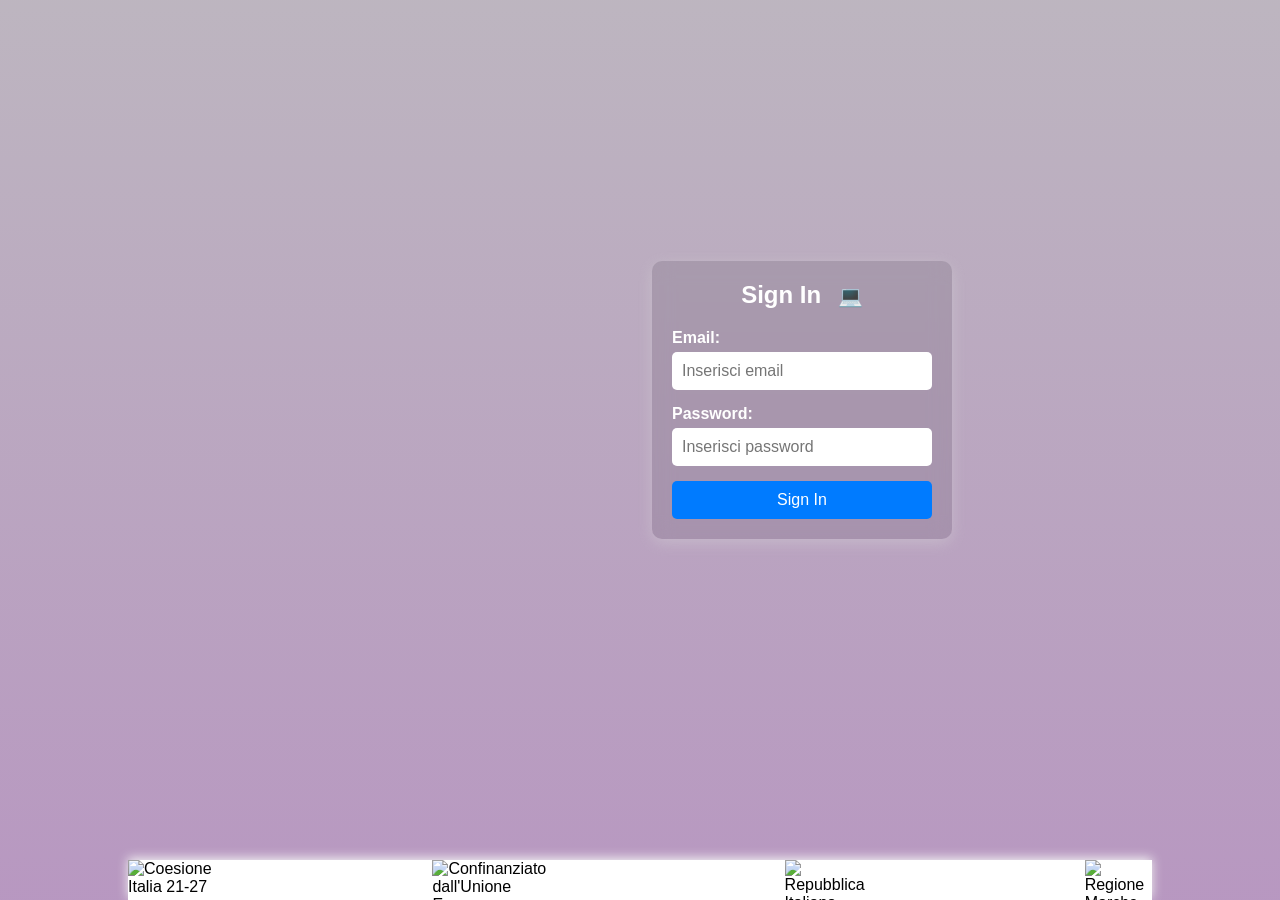
==== signin/signin.html @ 7c925ad9 "rimosso submodule signin" ====
<!DOCTYPE html>

<head>
    <title>Registro Elettronico</title>
    <link rel="stylesheet" href="signin.css">
</head>

<body>

    <div class="login-box">
        <h2>Sign In <span style="font-size:20px; padding-left: 10px;">&#128187;</span></h2>
        <form>

            <label for="email">Email:</label>
            <input type="email" id="email" placeholder="Inserisci email" required>

            <div class="pwd">
                <label for="password">Password:</label>
            </div>

            <div class="password-container">
                <input type="password" id="password" placeholder="Inserisci password" maxlength="12" required>
                <span class="toggle-password" onclick="showPwd()"></span>
            </div>    

            <button type="submit" onclick="valida()">Sign In</button>


        </form>
    </div>

    <!-- /*immagini soci*/ -->
    <div class="soci">

        <img src="https://icsrovellasca.edu.it/wp-content/uploads/2024/09/ita-estate.jpg" alt="Coesione Italia 21-27">
        <img src="https://www.indire.it/wp-content/uploads/2023/03/IT-Cofinanziato-dallUnione-europea_POS-scaled.jpg"
            alt="Confinanziato dall'Unione Europea">
        <img src="https://upload.wikimedia.org/wikipedia/commons/thumb/0/00/Emblem_of_Italy.svg/1200px-Emblem_of_Italy.svg.png"
            alt="Repubblica Italiana">
        <img src="https://www.comune.osimo.an.it/wp-content/uploads/2020/11/Schermata-2020-11-03-alle-15.44.06.png"
            alt="Regione Marche">

    </div>

</body>

</html>
---- signin/signin.css ----
* {
    margin: 0;
    padding: 0;
    box-sizing: border-box;
    font-family: Arial, sans-serif;
}

body {
    height: 100vh;
    background: linear-gradient(to bottom, rgba(161, 150, 165, 0.7), rgba(113, 49, 131, 0.5)), url("file:///Users/macu/Desktop/signin/its-school-register-frontend/ITS smart (1).png");
    background-size: cover;
    background-position: center bottom;
    background-repeat: no-repeat;
    background-attachment: fixed; 
    display: flex;
    justify-content:end ; 
    align-items: center; 
    padding-right: 10%; 
}

.login-box {
    position: relative;
    right: 200px;
    background: rgba(0, 3, 12, 0.1);
    padding: 20px;
    border-radius: 10px;
    box-shadow: 0 0 10px rgba(0, 0, 0, 0.2);
    width: 300px;
    backdrop-filter: blur(10px); 
    box-shadow: 0 4px 15px rgba(218, 218, 218, 0.4);  
    bottom:50px;
}

.login-box h2 {
    text-align: center;
    color: white;
    margin-bottom: 20px;
}

.login-box label {
    color: white;
    display: block;
    margin-bottom: 5px;
    font-weight: bold;
}

.login-box input {
    width: 100%;
    padding: 10px;
    margin-bottom: 15px;
    border: none;
    border-radius: 5px;
    font-size: 16px;
}

.login-box button {
    width: 100%;
    padding: 10px;
    border: none;
    border-radius: 5px;
    background: #007bff;
    color: white;
    font-size: 16px;
    cursor: pointer;

}

.login-box button:hover {
    background: #0056b3;
}


.soci {
    display: flex; 
    justify-content: center; 
    align-items: center; 
    gap: 220px; 
    padding: 10 0; 
    background-color: white; 
    position: fixed; 
    bottom: 0; /* Lo posiziona in fondo alla pagina */
    width: 80%; 
    box-shadow: 0px -2px 10px rgb(243, 243, 243);

}

.soci img {
    height: 40px; /* Altezza uniforme delle immagini */
}


.password-container {
    position: relative;
    display: flex;
    align-items: center;
}

.password-container input {
    width: 300%;
    padding-right: 40px;
}

.toggle-password {
    position: absolute;
    right: 220px;
    cursor: pointer;
    font-size: 18px;
    color: #555;
}
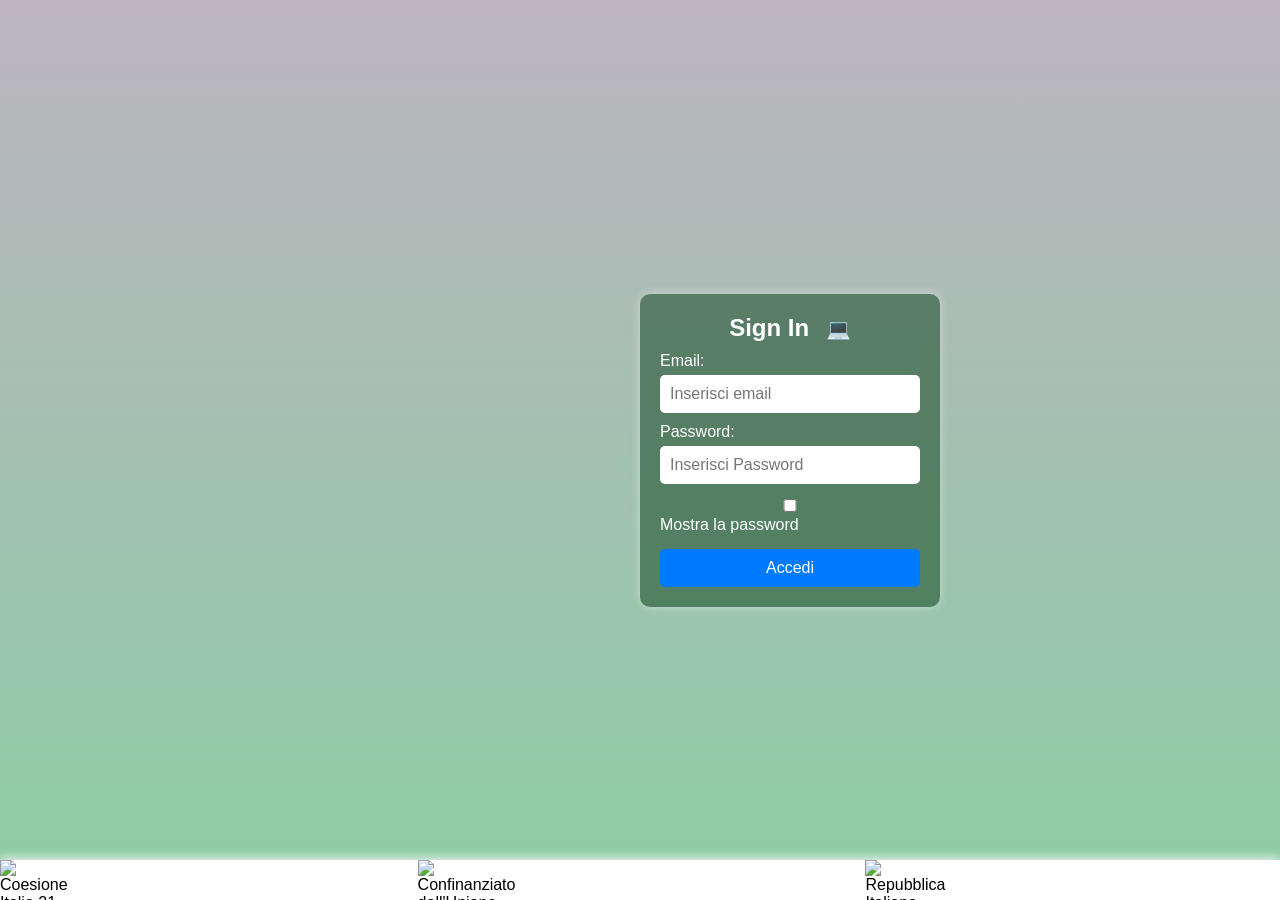
==== commit ee637e6b: "aggiornamento" ====
--- a/signin/signin.html
+++ b/signin/signin.html
@@ -1,47 +1,44 @@
 <!DOCTYPE html>
-
+<html lang="en">
 <head>
+    <meta charset="UTF-8">
+    <meta http-equiv="X-UA-Compatible" content="IE=edge">
+    <meta name="viewport" content="width=device-width, initial-scale=1.0">
     <title>Registro Elettronico</title>
     <link rel="stylesheet" href="signin.css">
 </head>
+<body>
+    <div class="container"> 
+        <div class="container"> 
+            <div class="login-box">
+                <h2>Sign In <span style="font-size:20px; padding-left: 10px;">&#128187;</span></h2>
+                <form onsubmit="return valida()">
+                    <label for="email">Email:</label>
+                    <input type="email" id="email" placeholder="Inserisci email" required>
+    
+                    <label for="password">Password:</label>
+                    <input type="password" id="password" placeholder="Inserisci Password" name="password" required>
+    
+                    <label for="showPassword">
+                        <input type="checkbox" id="showPassword" onclick="togglePassword()"> Mostra la password
+                    </label>
+    
+                    <button type="submit">Accedi</button>
+                </form>
+            </div>
+        </div>
 
-<body>
-
-    <div class="login-box">
-        <h2>Sign In <span style="font-size:20px; padding-left: 10px;">&#128187;</span></h2>
-        <form>
-
-            <label for="email">Email:</label>
-            <input type="email" id="email" placeholder="Inserisci email" required>
-
-            <div class="pwd">
-                <label for="password">Password:</label>
-            </div>
-
-            <div class="password-container">
-                <input type="password" id="password" placeholder="Inserisci password" maxlength="12" required>
-                <span class="toggle-password" onclick="showPwd()"></span>
-            </div>    
-
-            <button type="submit" onclick="valida()">Sign In</button>
-
-
-        </form>
-    </div>
-
-    <!-- /*immagini soci*/ -->
-    <div class="soci">
-
-        <img src="https://icsrovellasca.edu.it/wp-content/uploads/2024/09/ita-estate.jpg" alt="Coesione Italia 21-27">
-        <img src="https://www.indire.it/wp-content/uploads/2023/03/IT-Cofinanziato-dallUnione-europea_POS-scaled.jpg"
-            alt="Confinanziato dall'Unione Europea">
-        <img src="https://upload.wikimedia.org/wikipedia/commons/thumb/0/00/Emblem_of_Italy.svg/1200px-Emblem_of_Italy.svg.png"
-            alt="Repubblica Italiana">
-        <img src="https://www.comune.osimo.an.it/wp-content/uploads/2020/11/Schermata-2020-11-03-alle-15.44.06.png"
-            alt="Regione Marche">
+        <div class="soci">
+            <img src="https://icsrovellasca.edu.it/wp-content/uploads/2024/09/ita-estate.jpg" alt="Coesione Italia 21-27">
+            <img src="https://www.indire.it/wp-content/uploads/2023/03/IT-Cofinanziato-dallUnione-europea_POS-scaled.jpg"
+                alt="Confinanziato dall'Unione Europea">
+            <img src="https://upload.wikimedia.org/wikipedia/commons/thumb/0/00/Emblem_of_Italy.svg/1200px-Emblem_of_Italy.svg.png"
+                alt="Repubblica Italiana">
+            <img src="https://www.comune.osimo.an.it/wp-content/uploads/2020/11/Schermata-2020-11-03-alle-15.44.06.png"
+                alt="Regione Marche">
+        </div>
 
     </div>
-
+    <script src="signin.js"></script>
 </body>
-
-</html>+</html>
--- a/signin/signin.css
+++ b/signin/signin.css
@@ -7,47 +7,34 @@
 
 body {
     height: 100vh;
-    background: linear-gradient(to bottom, rgba(161, 150, 165, 0.7), rgba(113, 49, 131, 0.5)), url("file:///Users/macu/Desktop/signin/its-school-register-frontend/ITS smart (1).png");
+    background: linear-gradient(to bottom, rgba(161, 150, 165, 0.7), rgba(23, 154, 71, 0.5)),url("file:///Users/macu/Desktop/register/its-school-register-frontend/signin/its.png") no-repeat center center fixed;
     background-size: cover;
-    background-position: center bottom;
-    background-repeat: no-repeat;
-    background-attachment: fixed; 
     display: flex;
-    justify-content:end ; 
-    align-items: center; 
-    padding-right: 10%; 
+    justify-content: center;
+    align-items: center;
 }
 
 .login-box {
-    position: relative;
-    right: 200px;
-    background: rgba(0, 3, 12, 0.1);
+    background: rgba(8, 63, 25, 0.5);
     padding: 20px;
     border-radius: 10px;
-    box-shadow: 0 0 10px rgba(0, 0, 0, 0.2);
+    box-shadow: 0 0 10px rgba(247, 247, 247, 0.5);
     width: 300px;
-    backdrop-filter: blur(10px); 
-    box-shadow: 0 4px 15px rgba(218, 218, 218, 0.4);  
-    bottom:50px;
-}
-
-.login-box h2 {
+    color: white;
     text-align: center;
-    color: white;
-    margin-bottom: 20px;
+    margin-left: 300px;
 }
 
 .login-box label {
-    color: white;
     display: block;
-    margin-bottom: 5px;
-    font-weight: bold;
+    margin-top: 10px;
+    text-align: left;
 }
 
 .login-box input {
     width: 100%;
     padding: 10px;
-    margin-bottom: 15px;
+    margin-top: 5px;
     border: none;
     border-radius: 5px;
     font-size: 16px;
@@ -56,38 +43,30 @@
 .login-box button {
     width: 100%;
     padding: 10px;
+    margin-top: 15px;
     border: none;
     border-radius: 5px;
     background: #007bff;
     color: white;
     font-size: 16px;
     cursor: pointer;
-
 }
-
-.login-box button:hover {
-    background: #0056b3;
-}
-
 
 .soci {
     display: flex; 
-    justify-content: center; 
     align-items: center; 
-    gap: 220px; 
-    padding: 10 0; 
-    background-color: white; 
+    gap: 350px;  
+    background-color: rgb(255, 255, 255); 
     position: fixed; 
-    bottom: 0; /* Lo posiziona in fondo alla pagina */
-    width: 80%; 
+    bottom: 0; 
+    right: 0; 
+    width: 100%; 
     box-shadow: 0px -2px 10px rgb(243, 243, 243);
-
 }
 
 .soci img {
-    height: 40px; /* Altezza uniforme delle immagini */
+    height: 40px; 
 }
-
 
 .password-container {
     position: relative;
@@ -95,15 +74,4 @@
     align-items: center;
 }
 
-.password-container input {
-    width: 300%;
-    padding-right: 40px;
-}
 
-.toggle-password {
-    position: absolute;
-    right: 220px;
-    cursor: pointer;
-    font-size: 18px;
-    color: #555;
-}
